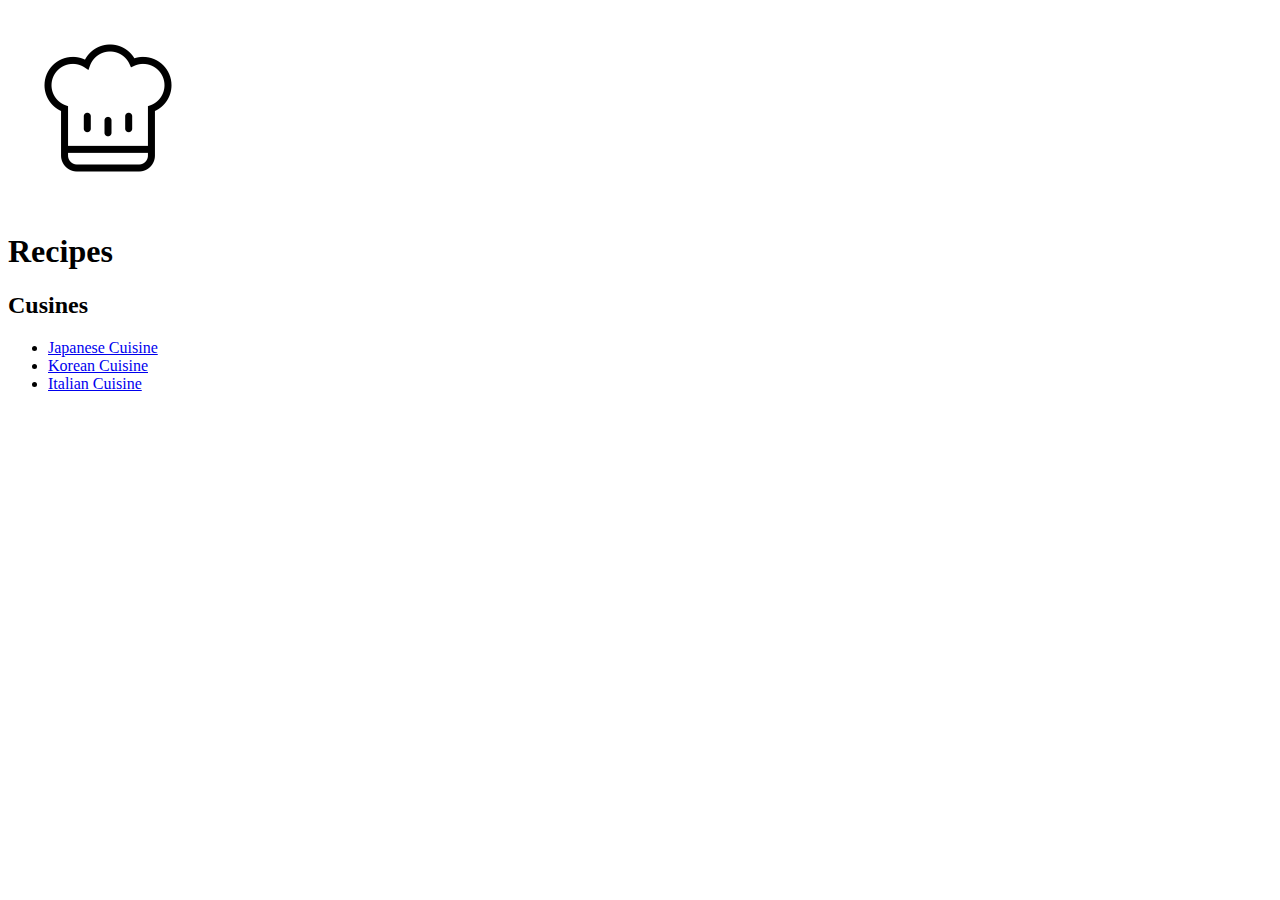
==== index.html @ 3fda843c "new commit" ====
<!DOCTYPE html>
<html>
  <head>
    <title>The Best Recipes!</title>
  </head>
  <body>
    <a href="./index.html"><img src="./images/chef icon.png"></a>
    <h1>Recipes</h1>
    <h2>Cusines</h2>
    <ul>
      <li><a href="./japanese.html">Japanese Cuisine</a></li>
      <li><a href="./korean.html">Korean Cuisine</a></li>
      <li><a href="./italian.html">Italian Cuisine</a></li>
    </ul>
  </body>
</html>
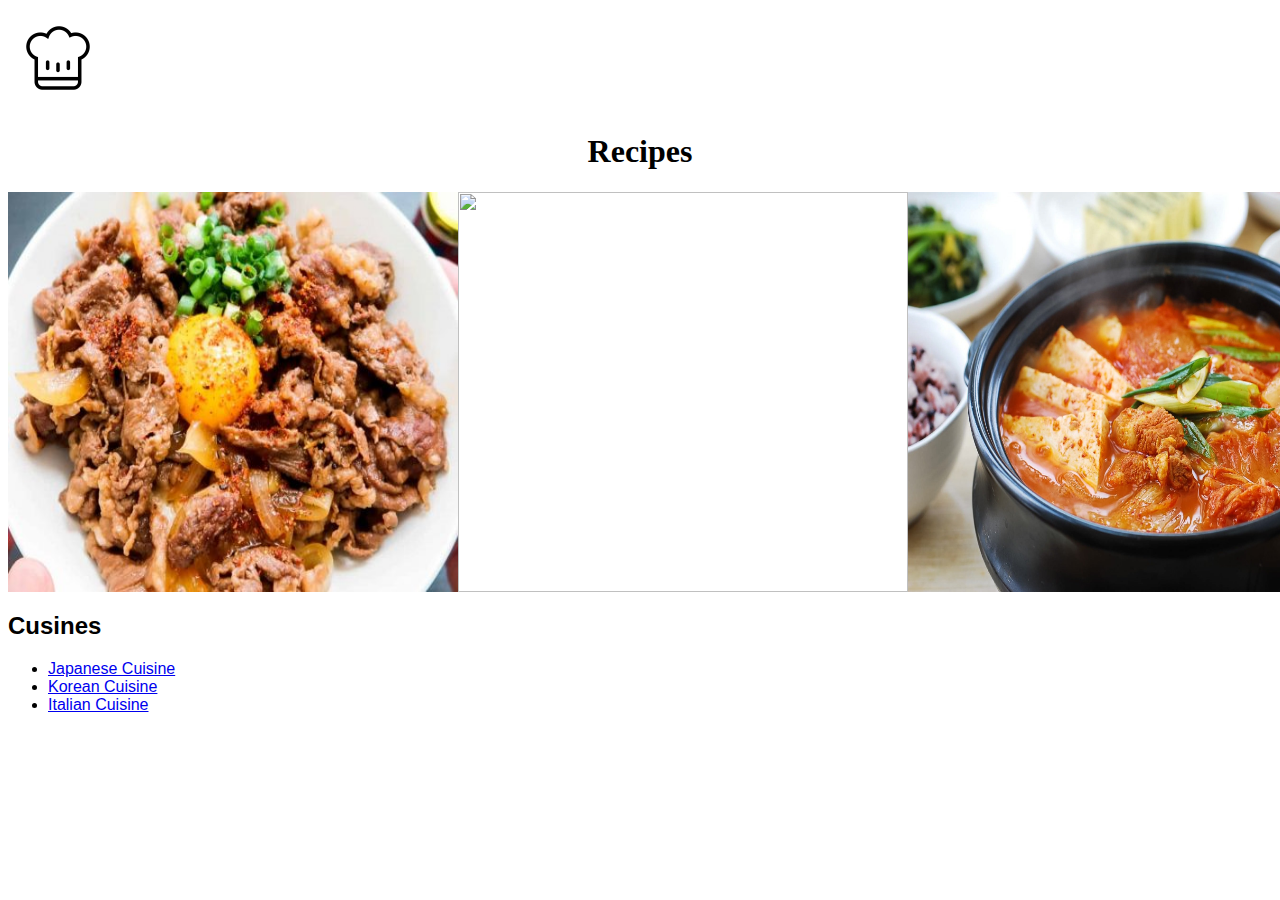
==== commit 00752b2f: "new changes" ====
--- a/index.html
+++ b/index.html
@@ -2,10 +2,16 @@
 <html>
   <head>
     <title>The Best Recipes!</title>
+    <link rel="stylesheet" href="recipe.css">
   </head>
   <body>
-    <a href="./index.html"><img src="./images/chef icon.png"></a>
+    <a href="./index.html"><img src="./images/chef icon.png" class="icon"></a>
     <h1>Recipes</h1>
+    <div class="banner">
+      <img src="./images/gyudon.jpg">
+      <img src="./images/japanese curry rice.jpg">
+      <img src="./images/kimchi stew.jpg">
+    </div>
     <h2>Cusines</h2>
     <ul>
       <li><a href="./japanese.html">Japanese Cuisine</a></li>
--- a/recipe.css
+++ b/recipe.css
@@ -0,0 +1,38 @@
+* {
+    font-family: 'Open Sans', sans-serif;
+}
+
+h1 {
+    font-family: 'Playfair Display', serif;
+    font-size: 2rem;
+    text-align: center;
+}
+
+img {
+    width: 100%;
+}
+
+.icon {
+    width: 100px;
+    height: 100px;
+}
+
+table {
+    border: solid 1px black;
+}
+
+p {
+    text-align: center;
+}
+
+.banner {
+    display: flex;
+    flex-direction: row;
+    flex-wrap: nowrap;
+    justify-content: space-evenly;
+}
+
+.banner > img {
+    width: 450px;
+    height: 400px;
+}